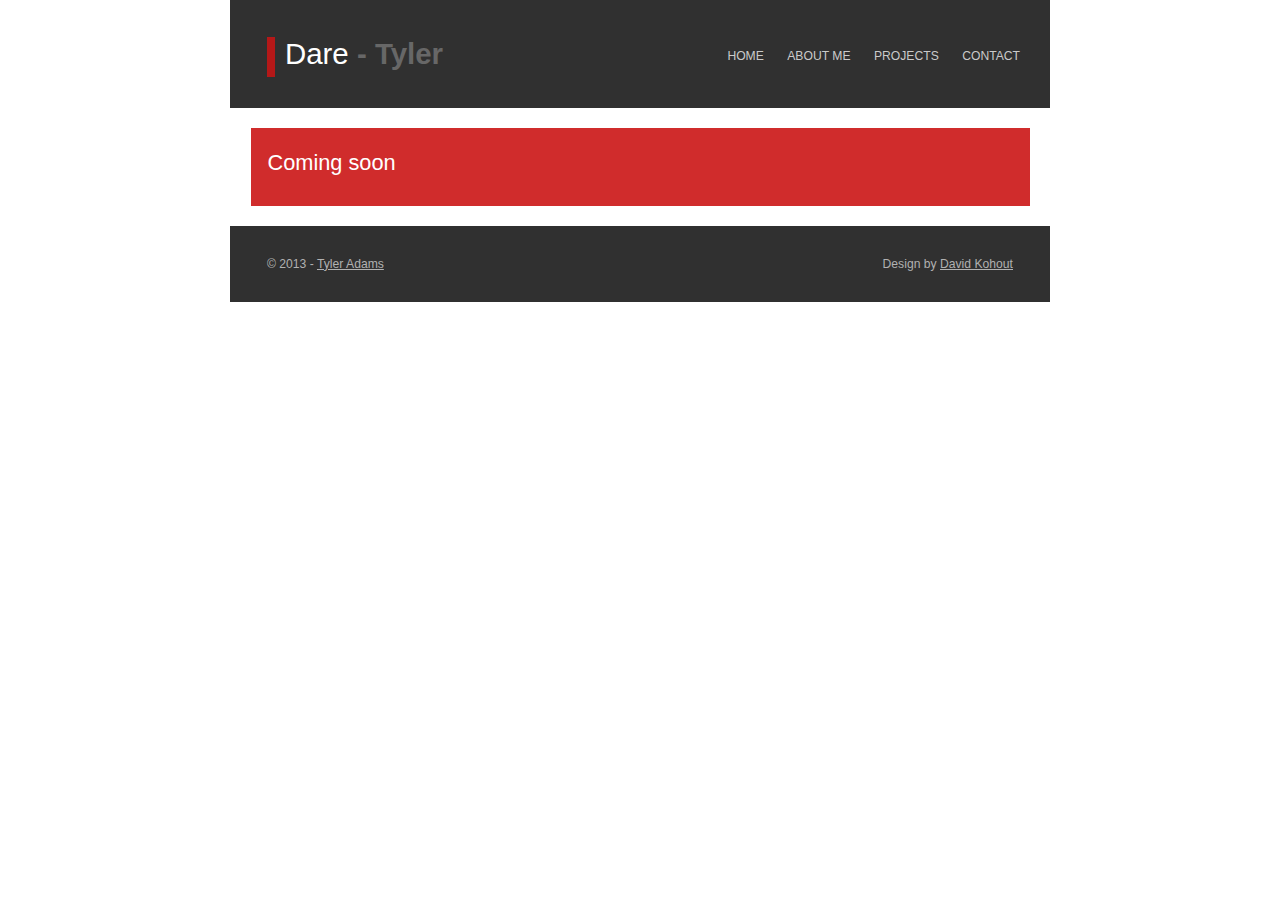
==== about.html @ e2ed9d5e "updated footer" ====
<!DOCTYPE html>
<html >
  <head>
    <meta http-equiv="content-type" content="text/html; charset=utf-8" />
    <link href="css/redstyle.css" type="text/css" rel="stylesheet" media="screen,projection" />

    <title>Tyler Adams</title>
  </head>
  <body>

    <div id="layout">
      
      <div id="header">
        
        <h1 id="logo"><a href="#" title="#">Dare<span> - Tyler Adams</span></a></h1>

<!-- edit redstyle.css to include _Adams-->

        <hr class="noscreen" />   
          
              
        <div id="navigation">
        <ul>
          <li><a href="index.html" title="Home">HOME</a></li>
          <li><a href="about.html" title="About">ABOUT ME</a></li>
          <li><a href="soon.html" title="Projects">PROJECTS</a></li>
          <li><a href="http://ca.linkedin.com/pub/tyler-adams/85/544/a55" title="Contact">CONTACT</a></li>
        </ul>
        </div>
        <hr class="noscreen" />  
    
      </div>
      
        <div class="rbroundbox">
           <div class="rbtop"><div></div></div>
              <div class="rbcontent">
                
              <div class="content">
              <h2>Coming soon</h2>
            <!--  <p>information</p> -->
              <!--<a href="/" class="light">Coming soon</a>-->
              </div>
              <div id="panel-right"><div id="panel-right-inside">
            
              </div></div>  
                
              </div>
           <div class="rbbot"><div></div></div>
        </div>
          
       <!-- <div id="main">
        <h2>Lorem ipsum dolor sit amet</h2>
        <p>Lorem ipsum dolor sit amet, <a href="/">consectetur</a> adipisicing elit, sed do eiusmod tempor incidi dunt ut labore et dolore magna aliqua. Ut enim ad minim veniam, quis nostrud exercita tion ullamco laboris nisi ut aliquip ex ea commodo. cidi dunt ut labore et dolore magna aliqua. Ut enim ad minim veniam, quis nostrud exercita tion ullamco laboris nisi ut aliquip ex ea <a href="/">commodo</a>. Lorem ipsum dolor sit amet, consectetur adipisicing elit, sed do eiusmod tempor incidi dunt ut labore et dolore magna aliqua.
        </p>
        
        <h3>LOREM IPSUM DOLOR SIT AMET</h3>
        <p>Lorem ipsum dolor sit amet, consectetur adipisicing elit, sed do eiusmod tempor incidi dunt ut labore et dolore magna aliqua. Ut enim ad minim veniam, quis nostrud exercita tion ullamco laboris nisi ut aliquip ex ea commodo. cidi dunt ut labore et dolore magna aliqua. Ut enim ad minim veniam, quis nostrud exercita tion ullamco laboris nisi ut aliquip ex ea commodo. Lorem ipsum dolor sit amet, consectetur adipisicing elit, sed do eiusmod tempor incidi dunt ut labore et dolore magna aliqua.</p>
        
        <table>
          <tr class="table-top">
            <td>Sample table</td>
            <td>Sample table</td>
            <td>Sample table</td>
            <td>Sample table</td>
          </tr>
          <tr>
            <td>Lorem ipsum</td>
            <td>Lorem ipsum</td>
            <td>Lorem ipsum</td>
            <td>Lorem ipsum</td>
          </tr>
          <tr>
            <td>Lorem ipsum</td>
            <td>Lorem ipsum</td>
            <td>Lorem ipsum</td>
            <td>Lorem ipsum</td>
          </tr>
          <tr>
            <td>Lorem ipsum</td>
            <td>Lorem ipsum</td>
            <td>Lorem ipsum</td>
            <td>Lorem ipsum</td>
          </tr>
          </table>
          
          <p>Lorem ipsum dolor sit amet, consectetur adipisicing elit, sed do eiusmod tempor incidi dunt ut labore et dolore magna aliqua. Ut enim ad minim veniam, quis nostrud exercita tion ullamco laboris nisi ut aliquip ex ea commodo. cidi dunt ut labore et dolore magna aliqua. Ut enim ad minim veniam, quis nostrud exercita tion ullamco laboris nisi ut aliquip ex ea commodo. Lorem ipsum dolor sit amet, consectetur adipisicing elit, sed do eiusmod tempor incidi dunt ut labore et dolore magna aliqua.</p>
        
        
        </div>
        </div>
      -->
        <div id="footer">
        <div id="footer-inside">
        <p id="copyright">&copy; 2013 - <a href="/">Tyler Adams</a></p>
        
        <!-- Please don't delete this. You can use this template for free and this is the only way that you can say thanks to me -->
          <p id="dont-delete-this">Design by <a href="http://www.davidkohout.cz">David Kohout</a> 
            <!--| Our tip: <a href="http://www.goodmood.cz" title="Absinthe, Becherovka, Slivovitz store">Absinthe Store</a>--></p>
        <!-- Thank you :) -->
        
        </div><div style="clear: both;"></div></div>
  </body>
</html>
---- css/redstyle.css ----
* { margin:0; padding:0; }
body, div, span, p, a, img, ul, ol, li, table, th, tr, td, form, fieldset, legend, dl, dt, dd, blockquote, applet, object { border:0; }
body { 
  padding: 0; 
  background: #fff url('../img/bg.jpg') repeat-x; 
  font: 0.8em/1.5 "arial",sans-serif; 
  color: #303030; 
  text-align: center; 
}

/* obecne odkazy --------------------------------------------------------------- */
a {color:#b41818;}
a:link {color:#b41818;}
a:hover {color:#b41818; text-decoration: none;}

/* nadpisy --------------------------------------------------------------------- */
h1, h2, h3, h4, h5, h6 { margin:15px 0 7px 0; }
h1 { font-size:200%; }
h2 { font-size:170%; font-weight: normal;}
h3 { font-size:105%; border-bottom: 1px solid #ddd;}
h4 { font-size:120%; }
h5 { font-size:100%; }

.rbroundbox h2 {color: #fff; font-size: 170%; margin-top: 0; border: 0;}

/* layout ---------------------------------------------------------------------- */
#layout { 
  width:820px; 
  margin:0 auto; 
  text-align:left; 
}

  	/* hlavicka ------------------------------------------------------------------ */
  	#header { position:relative; background: #303030; margin-bottom: 20px; }
  
      #logo {
        font-family: 'Trebuchet MS', 'Geneva CE', lucida, sans-serif;
        position: relative; 
        overflow: hidden; 
        width: 250px; height: 108px;
        font-size:230%;
        margin: 0;
        line-height: 108px;
        text-align: center;
      }
      #logo a{
        text-decoration: none;
        color: #fff;
        font-weight: normal;
        border-left: 8px solid #b41818;  
        padding: 0px 10px 7px 10px;  
      }
      
      #logo span {
        color: #676767;
        font-weight: bold;
      }
      
      #logo a:hover span {
        color: #fff;
        font-weight: bold;
      }
      
      #navigation{
        position: absolute;
        left: 270px;
        line-height: 83px;
        display: block;
        height: 108px;
        width: 530px;
        top: 0;
        text-align: right;
        font-size: 95%;
      }
      
      #navigation ul li{
        display: inline;
      }
      
      #navigation li a {
        color: #cacaca;
        padding: 50px 10px;
        text-decoration: none;
      }
      
      #navigation a:hover {
        color: #fff;
      }
      
      /* The nice box with introducing text and news */
      
      /* set millions of background images */
      .rbroundbox { background: #d02c2c url('../img/main.jpg') no-repeat; }
      .rbtop div { background: url('../img/tl.gif') no-repeat top left; }
      .rbtop { background: url('../img/tr.gif') no-repeat top right; }
      .rbbot div { background: url('../img/bl.gif') no-repeat bottom left; }
      .rbbot { background: url('../img/br.gif') no-repeat bottom right; clear: both; }

      /* height and width stuff, width not really nessisary. */
      .rbtop div, .rbtop, .rbbot div, .rbbot {
      width: 100%;
      height: 7px;
      font-size: 1px;
      }
      .rbcontent { margin: 0 7px; }
      .rbroundbox { width: 95%; margin: 1em auto; color: #fff; margin-bottom: 20px;}
      
      .rbroundbox a { color: #fff; }
      .rbroundbox a:hover { text-decoration: underline; }

      .content {
      float: left; 
      padding: 12px 0 12px 10px;
      width:500px;
      z-index: 10;
      }
      
      #panel-right { float:right; width:230px; padding: 15px 10px 10px 10px; color: }
      #panel-right-inside {border-left: 1px solid #ca4747; padding: 0 0 0 16px;}
      #panel-right span { color: #e49695; }
      #panel-right p {margin: 0;}
      
      #main {
      padding: 0 37px
      }
      
      #footer {
      background: #303030;
      color: #b1b1b1;
      }
      
      #footer a{
      color: #b1b1b1;
      }
      
      #footer-inside {
      width:746px; 
      margin:0 auto; 
      text-align:left; 
      padding: 26px 0;
      }
      
      #footer-inside p {
      margin-top: 0;
      margin-bottom: 0;
      }
      
      #copyright {
      float: left; 
      width: 300px;
      }
      
      #dont-delete-this{
      margin: 0 0 0 323px;
      text-align: right;
      }

/* odstavce -------------------------------------------------------------------- */
p { margin:15px 0; line-height: 24px; font-size: 95%}

.content p {color: #fff; margin-top: 10px;}

/* tabulky --------------------------------------------------------------------- */
table { margin:15px 0; border: 1px solid #cdcdcd; border-collapse:collapse; border-spacing:0; font-size:100%; width: 100%;}
th { text-align:center; font-weight:bold; border: 1px solid #cdcdcd;}
th, td { padding:4px 6px; border: 1px solid #cdcdcd;}
tr.table-top {background: #e5e5e5; font-weight: bold;}

/* seznamy --------------------------------------------------------------------- */
ul, ol { display:block; margin:15px 0 15px 40px; }
ul ul, ul ul ul, ol ol, ol ol ol { margin:0; margin-left:20px; }
ol { list-style-type:decimal; }
ol ol { list-style-type:upper-alpha; }
ol ol ol {list-style-type:lower-alpha; }
li { display:list-item; }
ul li a { text-decoration:underline; }

/* definice -------------------------------------------------------------------- */
dl { margin:15px 0; }
dt { font-weight:bold; }
dd { margin-left:30px; }

/* ostatni --------------------------------------------------------------------- */
fieldset { margin:15px 0; padding:10px; border:1px solid #CCC; }
legend { margin-left:10px; font-size:100%; font-weight:bold; color:#000; }
abbr, acronym, .help { border-bottom:1px dotted #CCC; cursor:help; }
blockquote { margin:15px 20px; font-style:italic; }
del, .del { text-decoration:line-through; }
strong, .strong { font-weight:bold; }
cite, em, q, var { font-style:italic; }
code, kbd, samp  {font-family:monospace; font-size:110%; }
hr { display:block; height:1px; margin:10px 0; padding:0; border:0 solid #CCC; background:#CCC; color:#CCC;} 
.light {padding: 4px 5px; background: #ac0001; text-decoration: none;} .light:hover {color: #fff;}
.noscreen { display:none; }
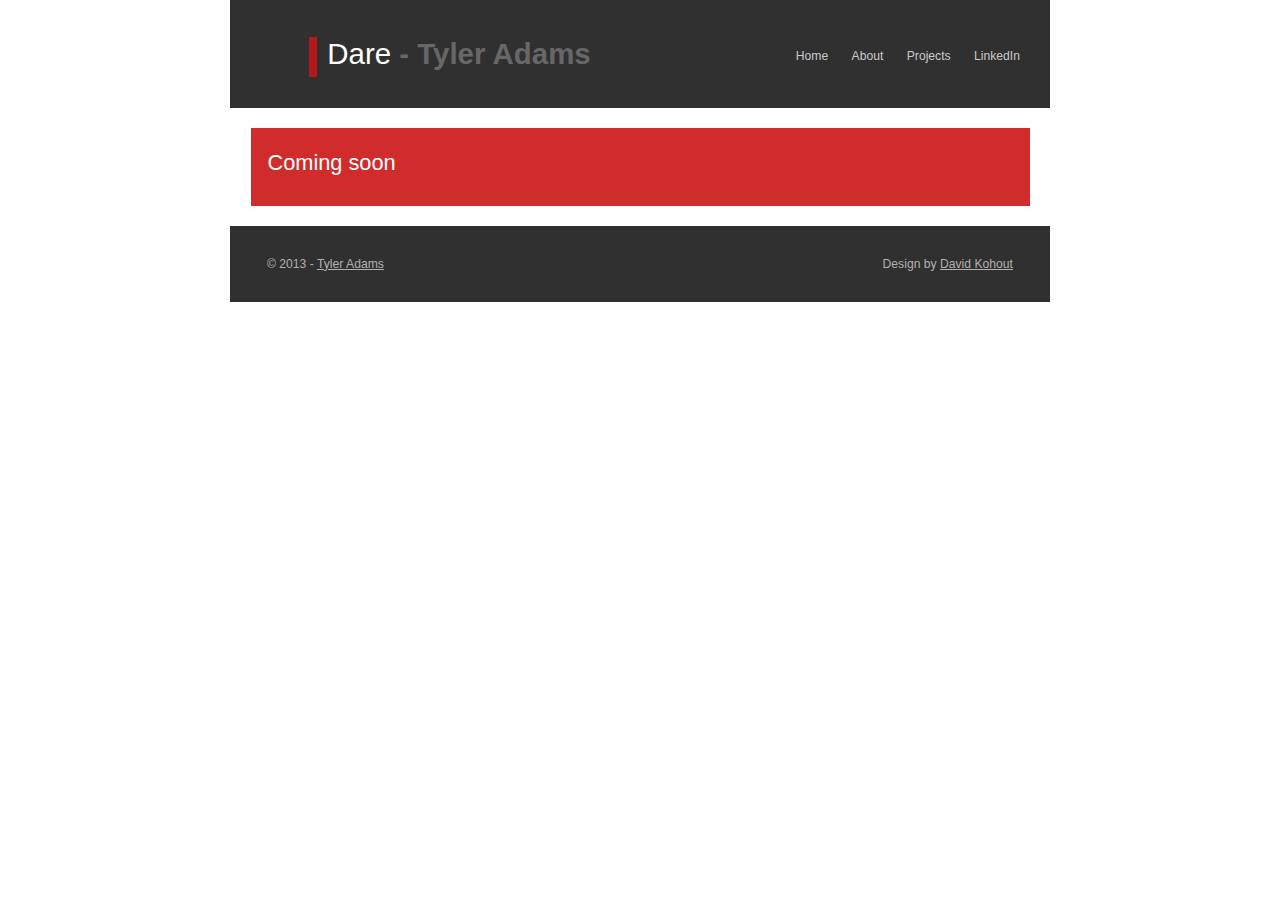
==== commit e61fbe8b: "info and nav improv" ====
--- a/about.html
+++ b/about.html
@@ -3,6 +3,7 @@
 <html >
   <head>
     <meta http-equiv="content-type" content="text/html; charset=utf-8" />
+    <meta name="viewport" content="width=100%; initial-scale=1.0">
     <link href="css/redstyle.css" type="text/css" rel="stylesheet" media="screen,projection" />
 
     <title>Tyler Adams</title>
@@ -15,17 +16,16 @@
         
         <h1 id="logo"><a href="#" title="#">Dare<span> - Tyler Adams</span></a></h1>
 
-<!-- edit redstyle.css to include _Adams-->
 
         <hr class="noscreen" />   
           
               
         <div id="navigation">
         <ul>
-          <li><a href="index.html" title="Home">HOME</a></li>
-          <li><a href="about.html" title="About">ABOUT ME</a></li>
-          <li><a href="soon.html" title="Projects">PROJECTS</a></li>
-          <li><a href="http://ca.linkedin.com/pub/tyler-adams/85/544/a55" title="Contact">CONTACT</a></li>
+         <li><a href="index.html" title="Home">Home</a></li>
+          <li><a href="about.html" title="About">About</a></li>
+          <li><a href="soon.html" title="Projects">Projects</a></li>
+          <li><a href="http://ca.linkedin.com/pub/tyler-adams/85/544/a55" title="Contact">LinkedIn</a></li>
         </ul>
         </div>
         <hr class="noscreen" />  
@@ -49,47 +49,8 @@
            <div class="rbbot"><div></div></div>
         </div>
           
-       <!-- <div id="main">
-        <h2>Lorem ipsum dolor sit amet</h2>
-        <p>Lorem ipsum dolor sit amet, <a href="/">consectetur</a> adipisicing elit, sed do eiusmod tempor incidi dunt ut labore et dolore magna aliqua. Ut enim ad minim veniam, quis nostrud exercita tion ullamco laboris nisi ut aliquip ex ea commodo. cidi dunt ut labore et dolore magna aliqua. Ut enim ad minim veniam, quis nostrud exercita tion ullamco laboris nisi ut aliquip ex ea <a href="/">commodo</a>. Lorem ipsum dolor sit amet, consectetur adipisicing elit, sed do eiusmod tempor incidi dunt ut labore et dolore magna aliqua.
-        </p>
-        
-        <h3>LOREM IPSUM DOLOR SIT AMET</h3>
-        <p>Lorem ipsum dolor sit amet, consectetur adipisicing elit, sed do eiusmod tempor incidi dunt ut labore et dolore magna aliqua. Ut enim ad minim veniam, quis nostrud exercita tion ullamco laboris nisi ut aliquip ex ea commodo. cidi dunt ut labore et dolore magna aliqua. Ut enim ad minim veniam, quis nostrud exercita tion ullamco laboris nisi ut aliquip ex ea commodo. Lorem ipsum dolor sit amet, consectetur adipisicing elit, sed do eiusmod tempor incidi dunt ut labore et dolore magna aliqua.</p>
-        
-        <table>
-          <tr class="table-top">
-            <td>Sample table</td>
-            <td>Sample table</td>
-            <td>Sample table</td>
-            <td>Sample table</td>
-          </tr>
-          <tr>
-            <td>Lorem ipsum</td>
-            <td>Lorem ipsum</td>
-            <td>Lorem ipsum</td>
-            <td>Lorem ipsum</td>
-          </tr>
-          <tr>
-            <td>Lorem ipsum</td>
-            <td>Lorem ipsum</td>
-            <td>Lorem ipsum</td>
-            <td>Lorem ipsum</td>
-          </tr>
-          <tr>
-            <td>Lorem ipsum</td>
-            <td>Lorem ipsum</td>
-            <td>Lorem ipsum</td>
-            <td>Lorem ipsum</td>
-          </tr>
-          </table>
-          
-          <p>Lorem ipsum dolor sit amet, consectetur adipisicing elit, sed do eiusmod tempor incidi dunt ut labore et dolore magna aliqua. Ut enim ad minim veniam, quis nostrud exercita tion ullamco laboris nisi ut aliquip ex ea commodo. cidi dunt ut labore et dolore magna aliqua. Ut enim ad minim veniam, quis nostrud exercita tion ullamco laboris nisi ut aliquip ex ea commodo. Lorem ipsum dolor sit amet, consectetur adipisicing elit, sed do eiusmod tempor incidi dunt ut labore et dolore magna aliqua.</p>
-        
-        
-        </div>
-        </div>
-      -->
+    
+    
         <div id="footer">
         <div id="footer-inside">
         <p id="copyright">&copy; 2013 - <a href="/">Tyler Adams</a></p>
--- a/css/redstyle.css
+++ b/css/redstyle.css
@@ -37,7 +37,7 @@
         font-family: 'Trebuchet MS', 'Geneva CE', lucida, sans-serif;
         position: relative; 
         overflow: hidden; 
-        width: 250px; height: 108px;
+        width: 450px; height: 108px;
         font-size:230%;
         margin: 0;
         line-height: 108px;
